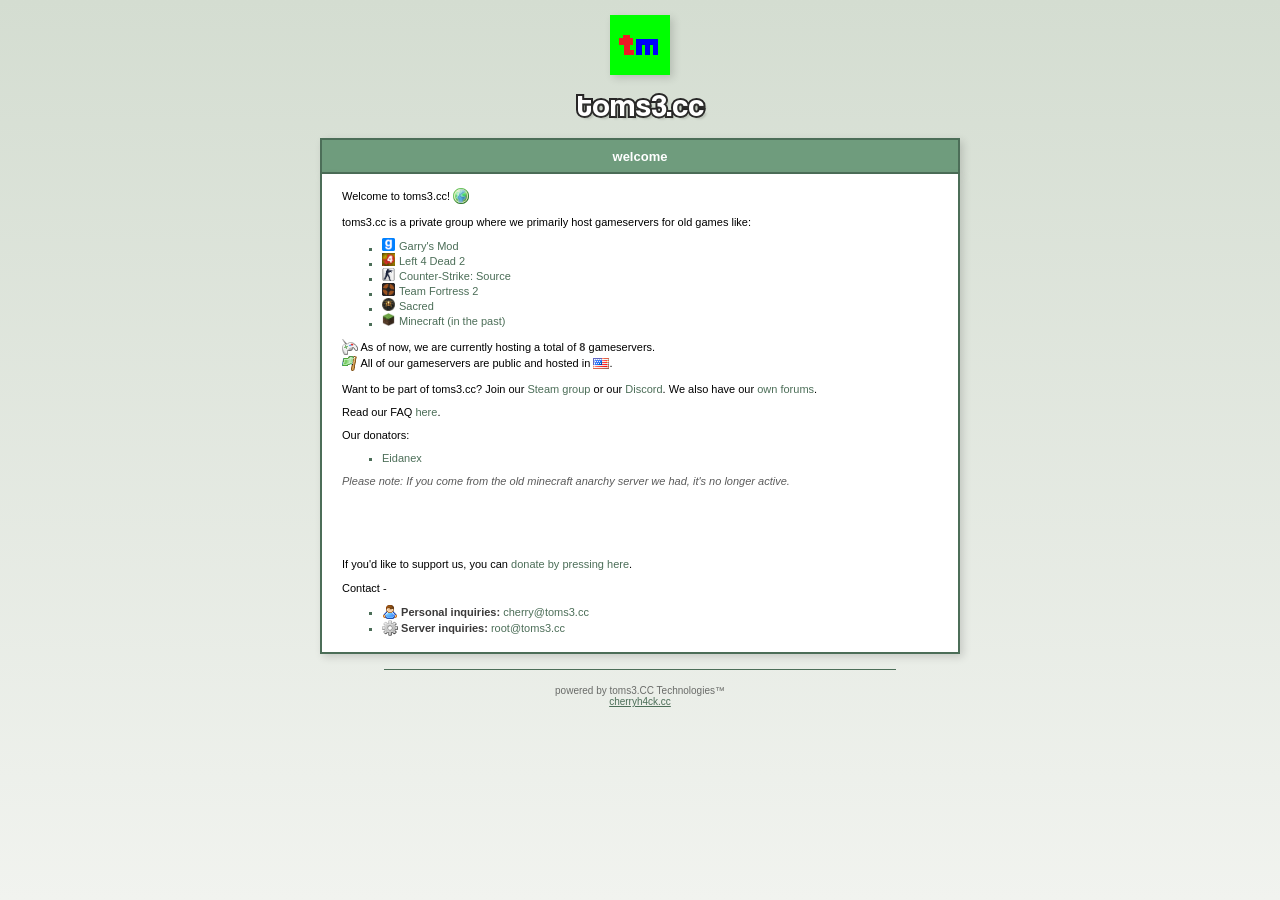
==== index.html @ a698b1d5 "Fix" ====
<!DOCTYPE html>
<html lang="en">
<head>
  <!--- stuff -->
  <meta charset="UTF-8">
  <meta name="viewport" content="width=device-width, initial-scale=1.0">
  <link rel="icon" href="favicon.ico" type="image/x-icon" />
  <link rel="stylesheet" href="styles.css">
  <!--- scripts -->
  <script src="js/popups.js" defer></script>
  <script src="js/noTitle.js" defer></script>
  <script src="js/hover.js" defer></script>
  <!--- ackee analytics -->
  <script async src="https://ackee.toms3.cc/tracker.js" data-ackee-server="https://ackee.toms3.cc" data-ackee-domain-id="254b8ce6-e5d9-4212-b449-3193427e2caa"></script>
  <!--- seo -->
  <meta property="description" content="Hosting servers for everyone, and everyone.">
  <meta name="googlebot" content="notranslate">
  <!--- opengraph -->
  <meta property="og:title" content="toms3.CC Technologies™" />
  <meta property="og:type" content="website"/>
  <meta property="og:description" content="Hosting servers for everyone, and everyone.">
  <!--- main -->
  <title>toms3.cc</title>
</head>
<body>
  <!--                 < toms3.CC Technologies™ >
                                Credits
  Famfamfam silk icons (https://github.com/legacy-icons/famfamfam-silk)
  santysav and pywd for giving opinions about the page 

                            Git Contributors
  pywd (lhqHQ)

                              IMPORTANT!!!
  This website source code is available at https://github.com/cherryh4ck/toms3.cc
  you're free to do whatever you want with it, you're also invited to contribute
  to the website if you're willing to do so, but please remember to give credits 
  ;)
  -->

  <!-- TODO
    - añadir contenido a los subdominios (l4d2.toms3.cc g.toms3.cc etc etc)
    - FAQ (ver como implementarlo)
  -->
  <div class="introduction">
    <img src="resources/logo.png" alt="toms3.CC Technologies™" draggable="false">
    <h1 id="toms3-title">toms3.cc</h1>
  </div>
  <div class="window-container">
    <div class="window-title">
      <h1>welcome</h1>
    </div>
    <div class="window-body">
      <p class="window-body-start">Welcome to toms3.cc! <img src="resources/icons/world.png" width="16" height="16" draggable="false"></p>
      <p>toms3.cc is a private group where we primarily host gameservers for old games like:</p>
      <ul class="game-list">
        <li><a href="#" data-hover="g.toms3.cc:27015 (vanilla+ sandbox) (map: gm_construct)<br>g.toms3.cc:27018 (wiremod sandbox) (map: gm_bigcity)"><img src="resources/game-icons/gmod.png" width="13" height="13" draggable="false">Garry's Mod</a></li>
        <li><a href="#" data-hover="l4d2.toms3.cc:27016 (vanilla campaign server)<br>l4d2.toms3.cc:27017 (vanilla versus server)<br>l4d2.toms3.cc:27023 (vanilla survival server)"><img src="resources/game-icons/l4d2.png" width="13" height="13" draggable="false">Left 4 Dead 2</a></li>
        <li><a href="#" data-hover="css.toms3.cc:27019 (vanilla dust2 server with 10 bots)"><img src="resources/game-icons/cstrike.png" width="13" height="13" draggable="false">Counter-Strike: Source</a></li>
        <li><a href="#" data-hover="tf2.toms3.cc:27024 (instant respawn + all talk, map: 2fort)"><img src="resources/game-icons/tf.png" width="13" height="13" draggable="false">Team Fortress 2</a></li>
        <li><a href="#" data-hover="sacred.toms3.cc:7066<br>(only lobbyserver since gameservers don't have headless + linux support)"><img src="resources/game-icons/sacred.png" width="13" height="13" draggable="false">Sacred</a></li>
        <li><a href="#" data-hover="toms3.cc anarchy server no longer exists ;(<br>but we have plans to run a new (premium only) server!"><img src="resources/game-icons/minecraft.png" width="13" height="13" draggable="false">Minecraft (in the past)</a></li>
      </ul>
      <p><img src="resources/icons/controller.png" width="16" height="16" draggable="false"> As of now, we are currently hosting a total of <b>8</b> gameservers.<br><img src="resources/icons/flag_green.png" width="16" height="16" draggable="false"> All of our gameservers are public and hosted in <img src="resources/icons/flags/us.png" width="16" height="11" draggable="false">.</p>
      <p>Want to be part of toms3.cc? Join our <a href="https://steamcommunity.com/groups/toms3CC" target="_blank">Steam group</a> or our <a href="javascript:openDiscordPopup();">Discord</a>. We also have our <a href="https://board.toms3.cc" target="_blank">own forums</a>.</p>
      <p>Read our FAQ <a id="faq-href" href="faq">here</a>.</p>
      <p>Our donators:</p>
      <ul>
        <li><a href="https://eidanex.cc/?utm_source=toms3.cc" target="_blank" data-hover="our big and only donator! thank you very much">Eidanex</a></li>
      </ul>
      <p id="toms3-note">Please note: If you come from the old minecraft anarchy server we had, it's no longer active.</p>
      <p class="window-body-end">If you'd like to support us, you can <a href="javascript:openDonatePopup()">donate by pressing here</a>.<br><br>Contact -</p>
      <ul id="contact-list">
        <li><img src="resources/icons/user.png" width="16" height="16" draggable="false"> <b>Personal inquiries: </b><a href="mailto:cherry@toms3.cc" target="_blank">cherry@toms3.cc</a></li>
        <li><img src="resources/icons/cog.png" width="16" height="16" draggable="false"> <b>Server inquiries: </b><a href="mailto:root@toms3.cc" target="_blank">root@toms3.cc</a></li>
      </ul>
    </div>
  </div>
  <div class="end">
    <div class="end-line"></div>
    <p>powered by toms3.CC Technologies™<br><a href="https://cherryh4ck.cc">cherryh4ck.cc</a></p>
  </div>
  
  <!-- All data stuff yk !! -->
  <div class="hover-block"><p></p></div>
  <div id="popup" class="popup-window">
      <div class="popup-container">
          <div class="popup-title">
              <h1 id="popup-title"></h1>
              <button class="popup-close" onclick="closePopup()">✕</button>
          </div>
          <div class="popup-body">
              <div id="popup-body-content" class="popup-body-content"></div>
              <div class="popup-actions">
                  <button id="popup-button" class="popup-button" onclick="closePopup()">OK</button>
              </div>
          </div>
      </div>
  </div>
</body>
</html>
---- styles.css ----
@font-face {
    font-family: Coolvetica;
    src: url(resources/Coolvetica.woff2);
}

:root {
    --title-background: #6f9c7d;
    --window-border: #4c6e58;
    --white: #fff;
    --apagado: #0000008c;
    --rojo: #9b5555;
}

html, body {
    margin: 0;
    padding: 0;
    background: linear-gradient(180deg, #d4ddd1 0%, #f1f3ef 100%);
    width: 100%;
    min-height: 100vh;
    font-family: Verdana, Geneva, Tahoma, sans-serif;
}

/* header */

.introduction {
    display: flex;
    flex-direction: column;
    justify-content: center;
    align-items: center;
}

.introduction h1 {
    font-family: Coolvetica;
    font-size: 42px;
    font-weight: 200;
    margin: 10px 0 0;
    color: var(--white);
    -webkit-text-stroke: 4px #272626;
    paint-order: stroke fill;
    text-shadow: 3px 3px 2px rgba(84, 88, 81, 0.212);
    -webkit-user-select: none;
    -moz-user-select: none;
    -ms-user-select: none;
    user-select: none;
}

.introduction img {
    width: 80px;
    image-rendering: pixelated;
    margin-top: 25px;
}

/* window stuff (main) */

.window-container {
    display: flex;
    flex-direction: column;
    justify-content: center;
    align-items: center;
    width: 100%;
    padding: 25px 0;
}

.window-title {
    width: 50%;
    padding: 0 20px;
    background-color: var(--title-background);
    border: 2px solid var(--window-border);
    color: var(--white);
    box-sizing: border-box;
}

.window-title h1 {
    font-size: 13px;
    text-align: center;
}

.window-body {
    display: flex;
    flex-direction: column;
    gap: 11px;
    width: 50%;
    min-height: 600px;
    background-color: var(--white);
    border: 2px solid var(--window-border);
    border-top: 0;
    padding: 4px 20px;
    box-sizing: border-box;
}

.window-body > * {
    margin: 0;
}

.window-body-start {
    margin-top: 11px;
}

#toms3-note {
    font-style: italic;
    color: rgba(0, 0, 0, 0.65);
}

.window-body-end {
    margin-top: auto;
}

.window-body p {
    font-size: 11px;
}

.window-body p b, .window-body ul li b, .faq-block span b {
    color: rgb(59, 58, 58);
}

.window-body p img {
    image-rendering: pixelated;
    image-rendering: crisp-edges;
}

.window-body p img, .window-body ul li img {
    vertical-align: middle;
    position: relative;
    top: -1px;
}

.window-body p a, .window-body ul li a, .faq-block span a {
    color: #4c6e58;
    text-decoration: none;
}

.window-body p a:hover, .window-body ul li a:hover, .faq-block span a:hover {
    color: #6f9c7d;
    text-decoration: underline;
}

.window-body ul {
    margin: 0;
}

.window-body ul li::marker { 
    color: #4c6e58;
}

.window-body ul li {
    list-style-type: square;
    font-size: 11px;
}

.window-title, .window-body, .introduction img {
    box-shadow: 3px 3px 8px rgba(0,0,0,0.15);
}

.game-list li a {
    display: inline-flex; 
    align-items: center; 
    gap: 4px;
}

#contact-list {
    margin-top: 0;
    margin-bottom: 11px;
}

/* pobre footer */

.end {
    text-align: center;
    font-size: 10px;
}

.end-line {
    display: block;
    margin-left: auto;
    margin-right: auto;
    margin-bottom: 15px;
    width: 40%;
    height: 1px;
    background-color: var(--window-border);
}

.end p {
    color: var(--apagado);
    margin-top: 0;
}

.end p a {
    color: #4c6e58;
}

.end p a:hover {
    color: #6f9c7d;
}

/* hover block */

.hover-block {
    display: none;
    position: fixed;
    z-index: 2;
    pointer-events: none;
    white-space: nowrap;
    flex-direction: column;
    align-self: flex-start;
    background-color: #fff5b1;
    border: 2px solid #434029;
    border-radius: 3px;
    padding: 2px 3px;
    min-height: 12px;
    justify-content: center;
    align-items: center;
}

.hover-block.visible {
    display: flex;
}

.hover-block p {
    color: #434029;
    font-size: 9px;
    font-weight: 600;
    -webkit-font-smoothing: none;
    -moz-osx-font-smoothing: unset;
    font-smooth: never;
    margin: 0;
}

/* popups */

.popup-window {
    display: none;
    position: fixed;
    z-index: 1;
    left: 0;
    top: 0;
    width: 100%;
    height: 100%;
    overflow: auto;
    background-color: rgba(0,0,0,0.4);
    justify-content: center;
    align-items: center;
}

.popup-container {
    padding: 25px 0;
}

.popup-title {
    box-sizing: border-box;
    width: 280px;
    padding: 0 6px;
    background: linear-gradient(180deg, #a9c9b1 0%, #8fac8d 40%, #6f9c7d 41%, var(--window-border) 100%);
    box-shadow: inset 0 1px 0 rgba(255, 255, 255, 0.5);
    border: 2px solid var(--window-border);
    color: var(--white);
    display: flex;
    justify-content: space-between;
    align-items: center;
    border-top-left-radius: 3px;
    border-top-right-radius: 3px;
}


.popup-title h1 {
    font-size: 12px;
    font-weight: bold;
    text-shadow: 1px 1px 2px rgba(0, 0, 0, 0.5);
}

.popup-body {
    box-sizing: border-box;
    width: 280px;
    display: flex;
    flex-direction: column;
    gap: 11px;
    min-height: 80px;
    background-color: var(--white);
    border: 2px solid var(--window-border);
    border-top: 0;
    padding: 4px 7px;
}

.popup-body p {
    font-size: 11px;
}

.popup-body p b {
    color: rgb(59, 58, 58);
}

.popup-close {
    width: 18px;
    height: 18px;
    display: flex;
    justify-content: center;
    align-items: center;
    background: linear-gradient(180deg, #f5a8a0 0%, #d67069 45%, #c0544a 46%, var(--rojo) 100%);
    box-shadow: inset 0 1px 0 rgba(255, 255, 255, 0.6);
    border: 1px solid #7a140c;
    border-radius: 3px;
    color: var(--white);
    text-shadow: 1px 1px 1px rgba(0, 0, 0, 0.4);
    font-size: 11px;
    line-height: 1;
    cursor: pointer;
}

.popup-close:hover {
    background: linear-gradient(180deg, #f5a8a0 0%, #d67069 45%, #c0544a 46%, #9b2b2b 100%);
    box-shadow: inset 0 1px 0 rgba(255, 255, 255, 0.8), 0 0 4px rgba(226, 72, 60, 0.6);
}

.popup-close:active {
    background: linear-gradient(180deg, #c0544a 0%, #9b2b2b 100%);
    box-shadow: inset 0 1px 3px rgba(0, 0, 0, 0.4);
}

.popup-body-content {
    display: flex;
    gap: 12px;
    align-items: flex-start;
    padding: 0 4px;
}

.popup-body-content p a {
    color: #4c6e58;
    text-decoration: none;
}

.popup-body-content p a:hover {
    color: #6f9c7d;
    text-decoration: underline;
}

.popup-actions {
    display: flex;
    justify-content: flex-end;
    gap: 8px;
    margin-top: auto;
    margin-bottom: 4px;
}

.popup-button {
    font-family: Verdana, Geneva, Tahoma, sans-serif;
    font-size: 11px;
    color: var(--white);
    background: linear-gradient(180deg, #cbd3cd 0%, #bcdac7 45%, #7fac8d 46%, var(--title-background) 100%);
    text-shadow: 1px 1px 1px rgba(0, 0, 0, 0.35);
    border: 1px solid var(--window-border);
    border-radius: 3px;
    box-shadow: inset 0 1px 0 rgba(255, 255, 255, 0.6), 0 1px 2px rgba(0, 0, 0, 0.15);
    padding: 3px 12px;
    cursor: pointer;
    text-decoration: none;
}

.popup-button:hover, .window-body button:hover {
    background: linear-gradient(180deg, #ffffff 0%, #cdeeda 45%, #8fc19d 46%, #7aab88 100%);
    box-shadow: inset 0 1px 0 rgba(255, 255, 255, 0.8), 0 0 4px rgba(111, 156, 125, 0.6);
}

.popup-button:active, .window-body button:active {
    background: linear-gradient(180deg, var(--window-border) 0%, #6f9c7d 100%);
    box-shadow: inset 0 1px 3px rgba(0, 0, 0, 0.4);
    text-shadow: none;
}

/* 404 */

#center-text {
    text-align: center;
}

#error-image {
    width: 70%;
    margin-left: auto;
    margin-right: auto;
    border: 2px solid var(--window-border);
}

.window-body button {
    display: flex;
    width: 100px;
    height: 25px;
    justify-content: center;
    align-items: center;
    gap: 5px;
    font-family: Verdana, Geneva, Tahoma, sans-serif;
    font-size: 11px;
    color: var(--white);
    background: linear-gradient(180deg, #cbd3cd 0%, #bcdac7 45%, #7fac8d 46%, var(--title-background) 100%);
    text-shadow: 1px 1px 1px rgba(0, 0, 0, 0.35);
    border: 1px solid var(--window-border);
    border-radius: 3px;
    box-shadow: inset 0 1px 0 rgba(255, 255, 255, 0.6), 0 1px 2px rgba(0, 0, 0, 0.15);
    padding: 3px 12px;
    cursor: pointer;
    text-decoration: none;
    margin-left: auto;
    margin-right: auto;
}

/* faq */

.faq-block span {
    padding-left: 10px;
    padding-top: 3px;
    padding-bottom: 3px;
    border-left: var(--title-background) solid 2px;
    font-size: 11px;
    box-decoration-break: clone;
    -webkit-box-decoration-break: clone; 
}

/* responsive */

@media (max-width: 1200px) {
    .window-title {
        width: 75%;
    }

    .window-body {
        width: 75%;
    }
}

@media (max-width: 768px) {
    .window-title {
        width: 90%;
        padding: 0px 14px;
    }

    .window-body {
        width: 90%;
        padding: 4px 14px;
    }

    .introduction h1 {
        font-size: 32px;
    }

    .introduction img {
        width: 60px;
        margin-top: 18px;
    }
}

@media (max-width: 480px) {
    .window-title {
        width: 95%;
        padding: 0 10px;
    }

    .window-body {
        width: 95%;
        padding: 4px 10px;
        gap: 8px;
    }

    .window-body ul {
        padding: 0 20px;
    }

    .window-title h1 {
        font-size: 12px;
    }

    .introduction h1 {
        font-size: 24px;
        -webkit-text-stroke: 3px #272626;
    }

    .introduction img {
        width: 48px;
        margin-top: 14px;
    }

    .window-body p, .window-body ul li {
        font-size: 10px;
    }

    .popup-title, .popup-body {
        width: 90vw;
        max-width: 280px;
    }

    .end-line {
        width: 80%;
    }
}

@media (max-height: 900px) {
    .window-container {
        padding: 15px 0;
    }

    .window-body {
        min-height: 480px;
    }

    .introduction img {
        width: 60px;
        margin-top: 15px;
    }

    .introduction h1 {
        font-size: 32px;
    }
}

@media (max-height: 700px) {
    .window-container {
        padding: 10px 0;
    }

    .window-body {
        min-height: 360px;
    }

    .introduction img {
        width: 44px;
        margin-top: 8px;
    }

    .introduction h1 {
        font-size: 24px;
        margin-top: 4px;
    }
}

@media (max-height: 500px) {
    .window-container {
        padding: 6px 0;
    }

    .window-body {
        min-height: auto;
        max-height: 75vh;
        overflow-y: auto;
    }
}

@media (max-height: 400px) {
    .window-container {
        padding: 4px 0;
    }

    .window-body {
        max-height: 85vh;
    }
}
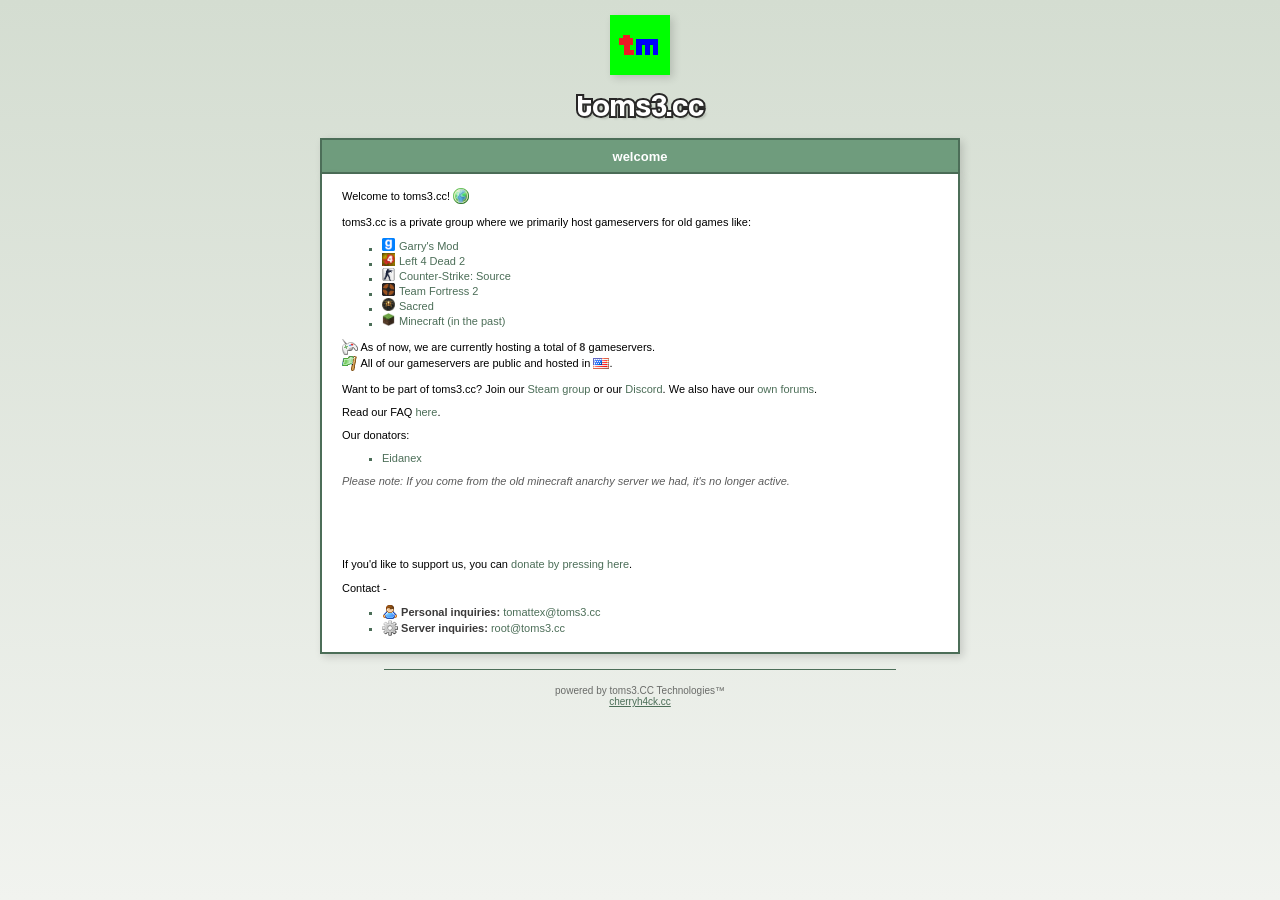
==== commit 680b72ff: "forgot to change the whole email" ====
--- a/index.html
+++ b/index.html
@@ -29,7 +29,7 @@
   santysav and pywd for giving opinions about the page 
 
                             Git Contributors
-  pywd (lhqHQ)
+  pywd (lhqHQ, USpostoffice)
 
                               IMPORTANT!!!
   This website source code is available at https://github.com/cherryh4ck/toms3.cc
@@ -57,7 +57,7 @@
         <li><a href="#" data-hover="g.toms3.cc:27015 (vanilla+ sandbox) (map: gm_construct)<br>g.toms3.cc:27018 (wiremod sandbox) (map: gm_bigcity)"><img src="resources/game-icons/gmod.png" width="13" height="13" draggable="false">Garry's Mod</a></li>
         <li><a href="#" data-hover="l4d2.toms3.cc:27016 (vanilla campaign server)<br>l4d2.toms3.cc:27017 (vanilla versus server)<br>l4d2.toms3.cc:27023 (vanilla survival server)"><img src="resources/game-icons/l4d2.png" width="13" height="13" draggable="false">Left 4 Dead 2</a></li>
         <li><a href="#" data-hover="css.toms3.cc:27019 (vanilla dust2 server with 10 bots)"><img src="resources/game-icons/cstrike.png" width="13" height="13" draggable="false">Counter-Strike: Source</a></li>
-        <li><a href="#" data-hover="tf2.toms3.cc:27024 (instant respawn + all talk, map: 2fort)"><img src="resources/game-icons/tf.png" width="13" height="13" draggable="false">Team Fortress 2</a></li>
+        <li><a href="#" data-hover="tf2.toms3.cc:27024 (instant respawn + all talk, ctf rotation)"><img src="resources/game-icons/tf.png" width="13" height="13" draggable="false">Team Fortress 2</a></li>
         <li><a href="#" data-hover="sacred.toms3.cc:7066<br>(only lobbyserver since gameservers don't have headless + linux support)"><img src="resources/game-icons/sacred.png" width="13" height="13" draggable="false">Sacred</a></li>
         <li><a href="#" data-hover="toms3.cc anarchy server no longer exists ;(<br>but we have plans to run a new (premium only) server!"><img src="resources/game-icons/minecraft.png" width="13" height="13" draggable="false">Minecraft (in the past)</a></li>
       </ul>
@@ -71,7 +71,7 @@
       <p id="toms3-note">Please note: If you come from the old minecraft anarchy server we had, it's no longer active.</p>
       <p class="window-body-end">If you'd like to support us, you can <a href="javascript:openDonatePopup()">donate by pressing here</a>.<br><br>Contact -</p>
       <ul id="contact-list">
-        <li><img src="resources/icons/user.png" width="16" height="16" draggable="false"> <b>Personal inquiries: </b><a href="mailto:cherry@toms3.cc" target="_blank">cherry@toms3.cc</a></li>
+        <li><img src="resources/icons/user.png" width="16" height="16" draggable="false"> <b>Personal inquiries: </b><a href="mailto:tomattex@toms3.cc" target="_blank">tomattex@toms3.cc</a></li>
         <li><img src="resources/icons/cog.png" width="16" height="16" draggable="false"> <b>Server inquiries: </b><a href="mailto:root@toms3.cc" target="_blank">root@toms3.cc</a></li>
       </ul>
     </div>
--- a/styles.css
+++ b/styles.css
@@ -248,6 +248,7 @@
 .popup-title {
     box-sizing: border-box;
     width: 280px;
+    max-width: 90vw;
     padding: 0 6px;
     background: linear-gradient(180deg, #a9c9b1 0%, #8fac8d 40%, #6f9c7d 41%, var(--window-border) 100%);
     box-shadow: inset 0 1px 0 rgba(255, 255, 255, 0.5);
@@ -270,6 +271,7 @@
 .popup-body {
     box-sizing: border-box;
     width: 280px;
+    max-width: 90vw;
     display: flex;
     flex-direction: column;
     gap: 11px;
@@ -479,11 +481,6 @@
         font-size: 10px;
     }
 
-    .popup-title, .popup-body {
-        width: 90vw;
-        max-width: 280px;
-    }
-
     .end-line {
         width: 80%;
     }
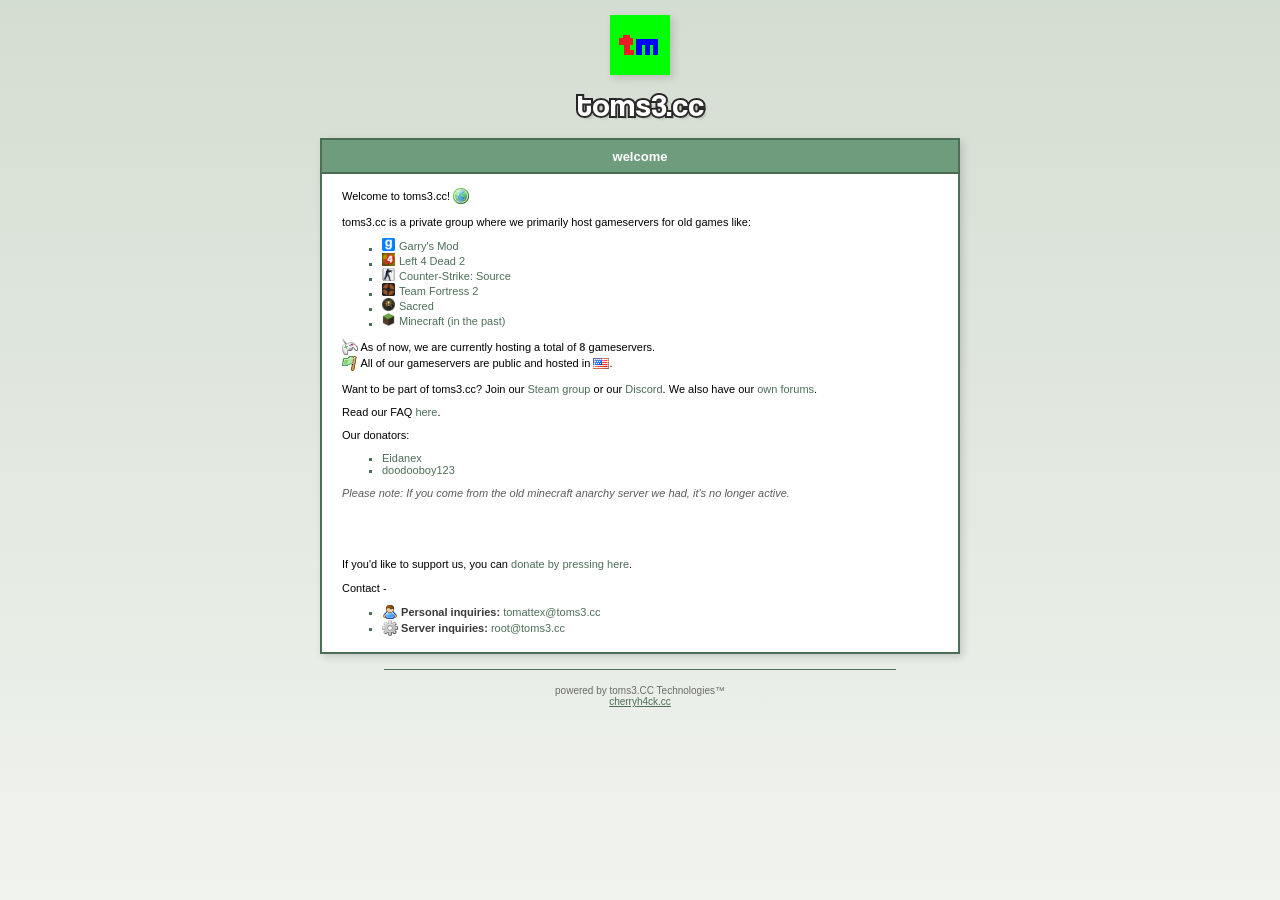
==== commit a4011b79: "add doodooboy123 to the donator list" ====
--- a/index.html
+++ b/index.html
@@ -66,7 +66,8 @@
       <p>Read our FAQ <a id="faq-href" href="faq">here</a>.</p>
       <p>Our donators:</p>
       <ul>
-        <li><a href="https://eidanex.cc/?utm_source=toms3.cc" target="_blank" data-hover="our big and only donator! thank you very much">Eidanex</a></li>
+        <li><a href="https://eidanex.cc/?utm_source=toms3.cc" target="_blank" data-hover="our big donator! thank you very much">Eidanex</a></li>
+        <li><a href="https://sakamotosan.online/" target="_blank" data-hover="chico123 doodoo">doodooboy123</a></li>
       </ul>
       <p id="toms3-note">Please note: If you come from the old minecraft anarchy server we had, it's no longer active.</p>
       <p class="window-body-end">If you'd like to support us, you can <a href="javascript:openDonatePopup()">donate by pressing here</a>.<br><br>Contact -</p>
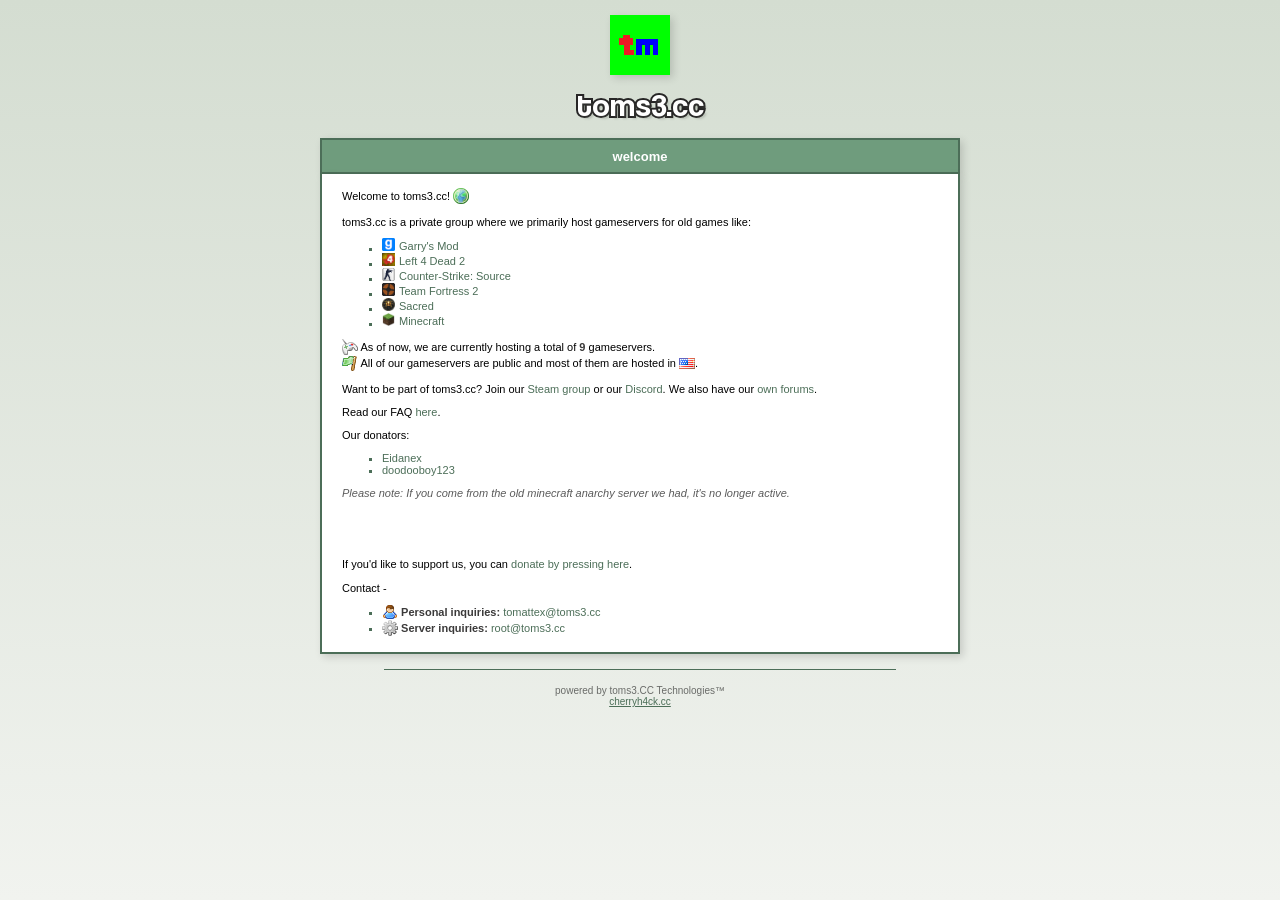
==== commit 275e8e2b: "update gameservers list" ====
--- a/index.html
+++ b/index.html
@@ -54,14 +54,14 @@
       <p class="window-body-start">Welcome to toms3.cc! <img src="resources/icons/world.png" width="16" height="16" draggable="false"></p>
       <p>toms3.cc is a private group where we primarily host gameservers for old games like:</p>
       <ul class="game-list">
-        <li><a href="#" data-hover="g.toms3.cc:27015 (vanilla+ sandbox) (map: gm_construct)<br>g.toms3.cc:27018 (wiremod sandbox) (map: gm_bigcity)"><img src="resources/game-icons/gmod.png" width="13" height="13" draggable="false">Garry's Mod</a></li>
+        <li><a href="#" data-hover="g.toms3.cc:27015 (vanilla+ sandbox server) (map: gm_construct)<br>g.toms3.cc:27018 (wiremod sandbox) (map: gm_bigcity)"><img src="resources/game-icons/gmod.png" width="13" height="13" draggable="false">Garry's Mod</a></li>
         <li><a href="#" data-hover="l4d2.toms3.cc:27016 (vanilla campaign server)<br>l4d2.toms3.cc:27017 (vanilla versus server)<br>l4d2.toms3.cc:27023 (vanilla survival server)"><img src="resources/game-icons/l4d2.png" width="13" height="13" draggable="false">Left 4 Dead 2</a></li>
         <li><a href="#" data-hover="css.toms3.cc:27019 (vanilla dust2 server with 10 bots)"><img src="resources/game-icons/cstrike.png" width="13" height="13" draggable="false">Counter-Strike: Source</a></li>
-        <li><a href="#" data-hover="tf2.toms3.cc:27024 (instant respawn + all talk, ctf rotation)"><img src="resources/game-icons/tf.png" width="13" height="13" draggable="false">Team Fortress 2</a></li>
+        <li><a href="#" data-hover="tf2.toms3.cc:27024 (instant respawn + all talk, ctf rotation server)"><img src="resources/game-icons/tf.png" width="13" height="13" draggable="false">Team Fortress 2</a></li>
         <li><a href="#" data-hover="sacred.toms3.cc:7066<br>(only lobbyserver since gameservers don't have headless + linux support)"><img src="resources/game-icons/sacred.png" width="13" height="13" draggable="false">Sacred</a></li>
-        <li><a href="#" data-hover="toms3.cc anarchy server no longer exists ;(<br>but we have plans to run a new (premium only) server!"><img src="resources/game-icons/minecraft.png" width="13" height="13" draggable="false">Minecraft (in the past)</a></li>
+        <li><a href="#" data-hover="toms3.cc (semi-vanilla sandbox server)<br>hosted in <img src='resources/icons/flags/de.png' width='12' height='8' draggable='false'>"><img src="resources/game-icons/minecraft.png" width="13" height="13" draggable="false">Minecraft</a></li>
       </ul>
-      <p><img src="resources/icons/controller.png" width="16" height="16" draggable="false"> As of now, we are currently hosting a total of <b>8</b> gameservers.<br><img src="resources/icons/flag_green.png" width="16" height="16" draggable="false"> All of our gameservers are public and hosted in <img src="resources/icons/flags/us.png" width="16" height="11" draggable="false">.</p>
+      <p><img src="resources/icons/controller.png" width="16" height="16" draggable="false"> As of now, we are currently hosting a total of <b>9</b> gameservers.<br><img src="resources/icons/flag_green.png" width="16" height="16" draggable="false"> All of our gameservers are public and most of them are hosted in <img src="resources/icons/flags/us.png" width="16" height="11" draggable="false">.</p>
       <p>Want to be part of toms3.cc? Join our <a href="https://steamcommunity.com/groups/toms3CC" target="_blank">Steam group</a> or our <a href="javascript:openDiscordPopup();">Discord</a>. We also have our <a href="https://board.toms3.cc" target="_blank">own forums</a>.</p>
       <p>Read our FAQ <a id="faq-href" href="faq">here</a>.</p>
       <p>Our donators:</p>
